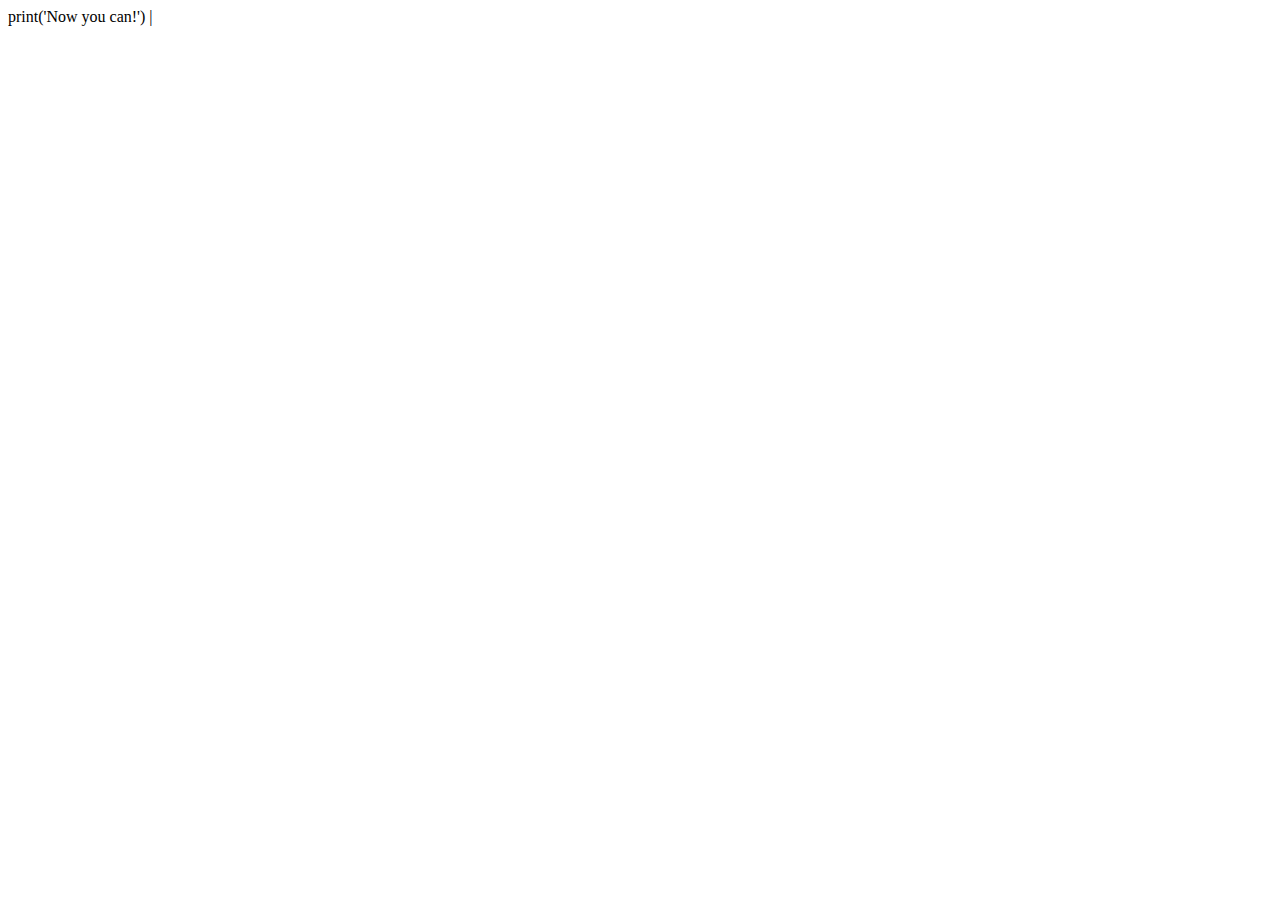
==== Index.html @ 03d98f8c "Ⓜ️" ====
<!DOCTYPE html>
<!--[if lt IE 7]>      <html class="no-js lt-ie9 lt-ie8 lt-ie7"> <![endif]-->
<!--[if IE 7]>         <html class="no-js lt-ie9 lt-ie8"> <![endif]-->
<!--[if IE 8]>         <html class="no-js lt-ie9"> <![endif]-->
<!--[if gt IE 8]>      <html class="no-js"> <!--<![endif]-->
<html>
  <head>
    <meta charset="utf-8">
    <meta http-equiv="X-UA-Compatible" content="IE=edge">
    <title></title>
    <meta name="description" content="">
    <meta name="viewport" content="width=device-width, initial-scale=1">
    <link rel="stylesheet" href="style.css">
    <link rel="stylesheet" href="https://pyscript.net/alpha/pyscript.css" />
    <script defer src="https://pyscript.net/alpha/pyscript.js"></script> 
  </head>
  <body>
    <!--[if lt IE 7]>
      <p class="browsehappy">You are using an <strong>outdated</strong> browser. Please <a href="#">upgrade your browser</a> to improve your experience.</p>
    <![endif]-->
    <py-script> print('Now you can!') </py-script>|
    <script src="" async defer></script>
  </body>
</html>
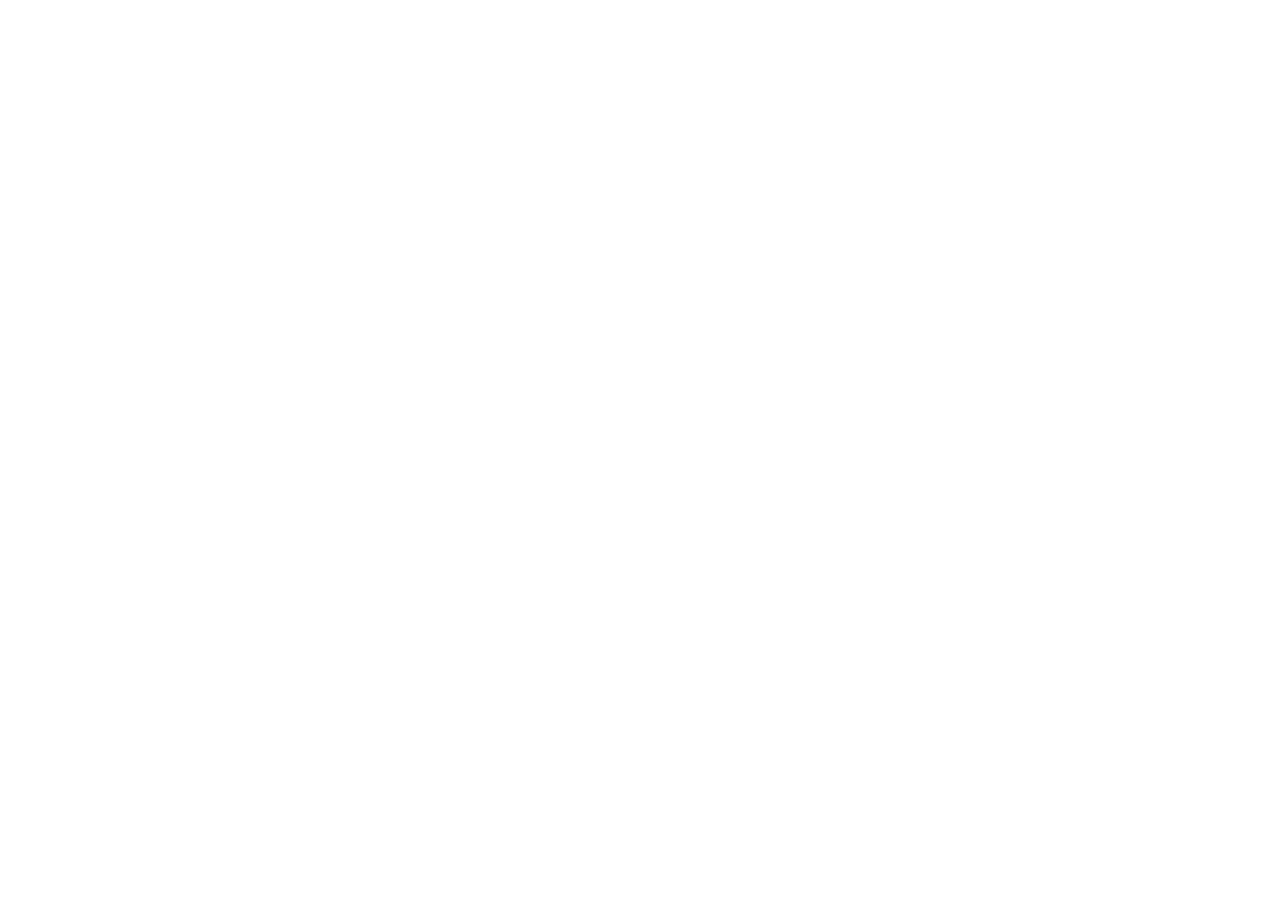
==== commit a7a5fd90: "Ⓜ️" ====
--- a/Index.html
+++ b/Index.html
@@ -1,24 +1,24 @@
 <!DOCTYPE html>
-<!--[if lt IE 7]>      <html class="no-js lt-ie9 lt-ie8 lt-ie7"> <![endif]-->
-<!--[if IE 7]>         <html class="no-js lt-ie9 lt-ie8"> <![endif]-->
-<!--[if IE 8]>         <html class="no-js lt-ie9"> <![endif]-->
-<!--[if gt IE 8]>      <html class="no-js"> <!--<![endif]-->
 <html>
   <head>
-    <meta charset="utf-8">
-    <meta http-equiv="X-UA-Compatible" content="IE=edge">
-    <title></title>
+    <title>Python Live</title>
     <meta name="description" content="">
-    <meta name="viewport" content="width=device-width, initial-scale=1">
-    <link rel="stylesheet" href="style.css">
-    <link rel="stylesheet" href="https://pyscript.net/alpha/pyscript.css" />
-    <script defer src="https://pyscript.net/alpha/pyscript.js"></script> 
+    <script defer src="pyscript.js"></script> 
+    <link rel="stylesheet" name="bulma" href="https://cdnjs.cloudflare.com/ajax/libs/bulma/0.7.5/css/bulma.min.css">
   </head>
   <body>
-    <!--[if lt IE 7]>
-      <p class="browsehappy">You are using an <strong>outdated</strong> browser. Please <a href="#">upgrade your browser</a> to improve your experience.</p>
-    <![endif]-->
-    <py-script> print('Now you can!') </py-script>|
-    <script src="" async defer></script>
+    
+    <div class="container">
+
+      
+        <!-- <py-script> 'Murtadha Hello World' </py-script> -->
+        <div id="code" rows="30" cols="80">
+ 
+      </div>
+
+
+      </div>
+
+
   </body>
 </html>